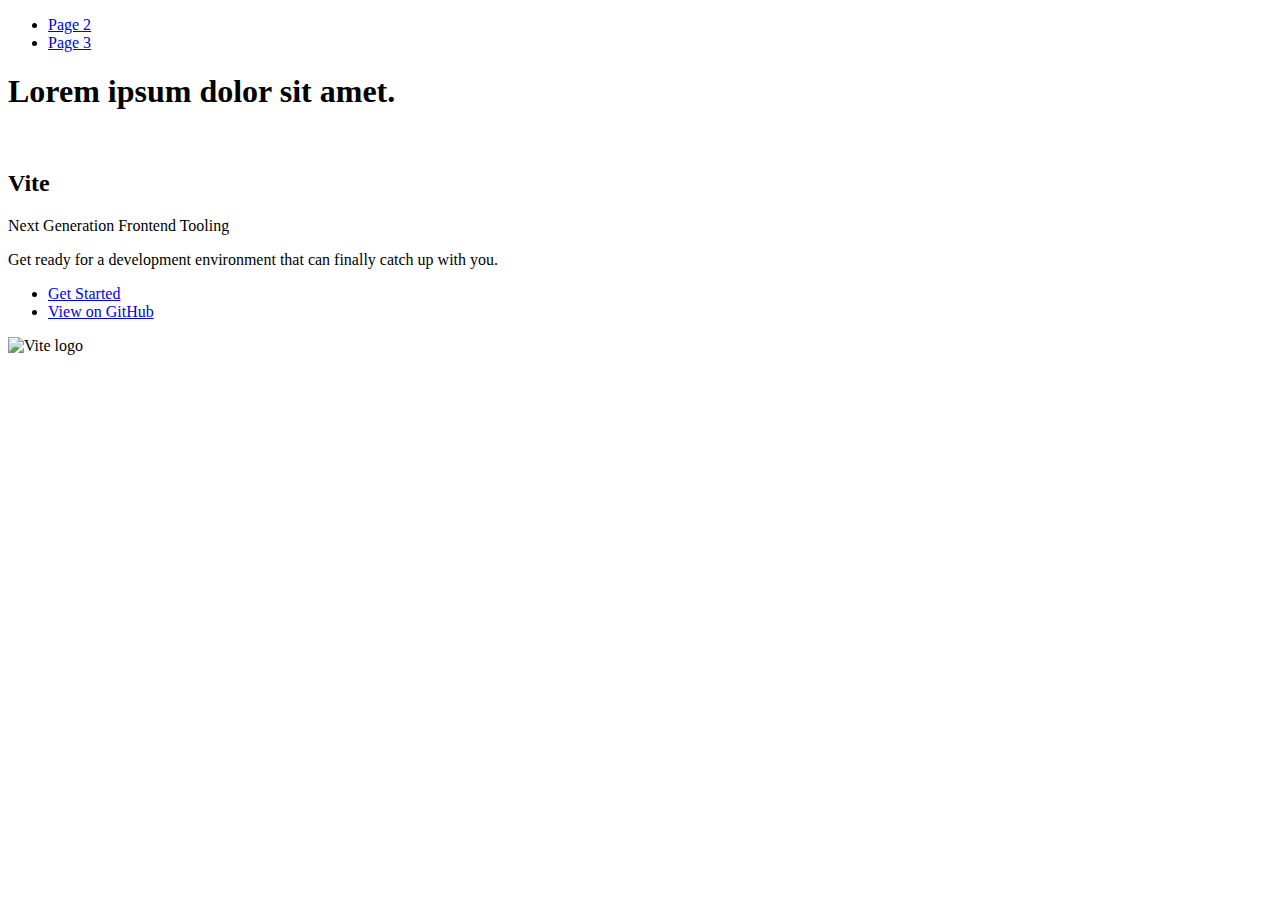
==== index.html @ be514f26 "Deploying to gh-pages from @ kadzutoro/goit-js-hw-10@47ef5baabb5c0cd21e8a56426a380ef4cd390b7b 🚀" ====
<!DOCTYPE html>
<html lang="en">
  <head>
    <meta charset="UTF-8" />
    <link rel="icon" type="image/svg+xml" href="/goit-js-hw-10/favicon.svg" />
    <meta name="viewport" content="width=device-width, initial-scale=1.0" />
    <title>Vanilla App Template</title>
  </head>
  <body>
    <header class="header">
  <nav class="nav">
    <ul class="nav-list">
      <li class="nav-item">
        <a href="./page-2.html" class="nav-link">Page 2</a>
      </li>

      <li class="nav-item">
        <a href="./page-3.html" class="nav-link">Page 3</a>
      </li>
    </ul>
  </nav>
</header>


    <section>
      <h1>Lorem ipsum dolor sit amet.</h1>
      <!-- Path to images as from index.html file -->
      <img src="/goit-js-hw-10/assets/javascript-8dac5379.svg" alt="" />
    </section>

    <!-- Loads the specified .html file -->
    <section class="vite-promo">
  <div class="container">
    <div class="wrapper">
      <h2 class="title">
        <span class="gradient">Vite</span>
      </h2>
      <p class="text">Next Generation Frontend Tooling</p>
      <p class="tagline">
        Get ready for a development environment that can finally catch up with
        you.
      </p>

      <ul class="actions">
        <li class="action">
          <a
            class="link"
            href="https://vitejs.dev/guide/"
            target="_blank"
            rel="noopener noreferrer"
            >Get Started</a
          >
        </li>
        <li class="action">
          <a
            class="link"
            href="https://github.com/vitejs/vite"
            target="_blank"
            rel="noopener noreferrer"
            >View on GitHub</a
          >
        </li>
      </ul>
    </div>

    <div class="thumb">
      <!-- Path to images as from index.html file -->
      <img
        class="pic"
        src="/goit-js-hw-10/assets/vite-logo-51249ca9.png"
        alt="Vite logo"
        width="640"
        height="640"
      />
    </div>
  </div>
</section>

  </body>
</html>
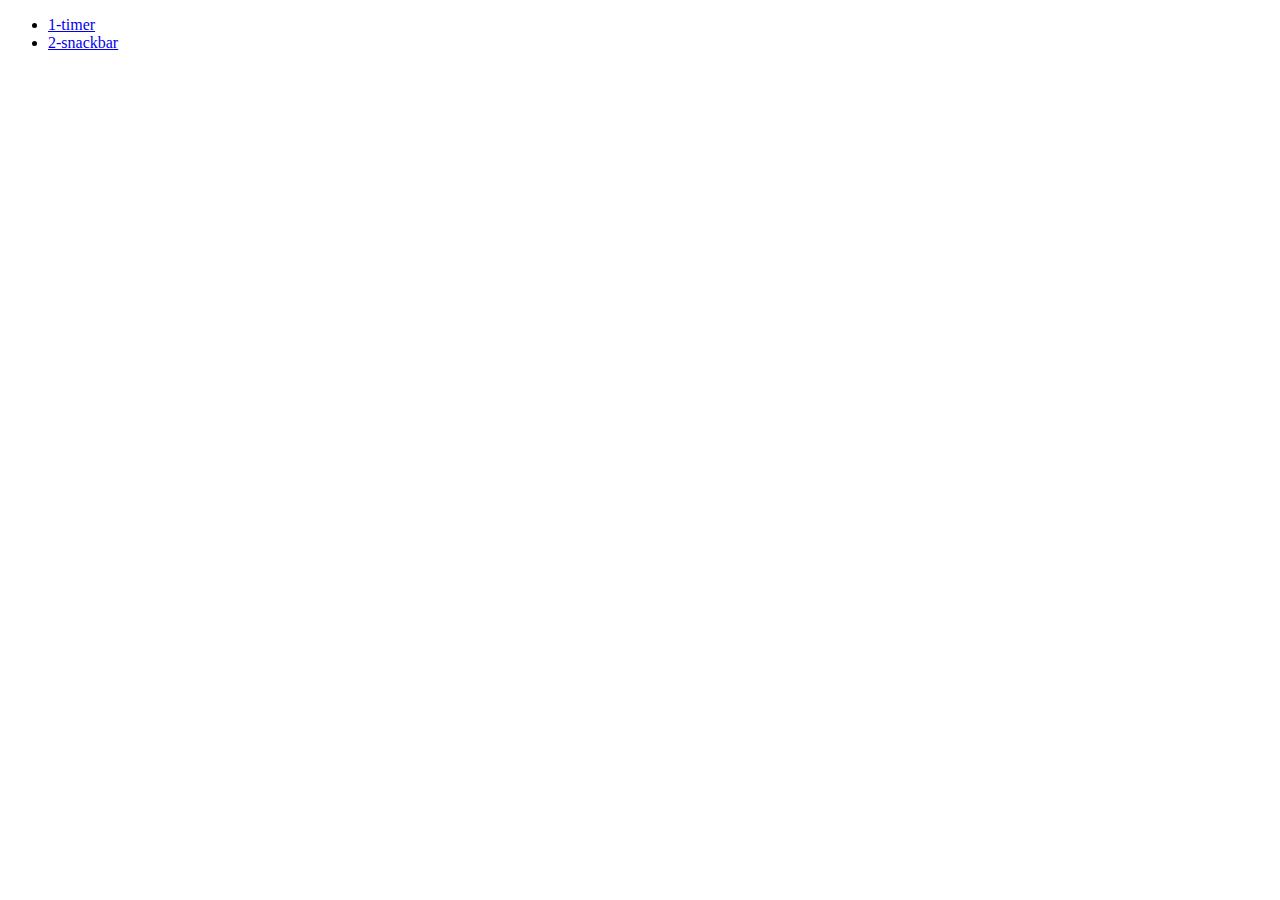
==== commit 89be63e9: "Deploying to gh-pages from @ kadzutoro/goit-js-hw-10@24e280c490c6f066bab0f028c289bc5d09d43f9b 🚀" ====
--- a/index.html
+++ b/index.html
@@ -11,70 +11,15 @@
   <nav class="nav">
     <ul class="nav-list">
       <li class="nav-item">
-        <a href="./page-2.html" class="nav-link">Page 2</a>
+        <a href="../1-timer.html" class="nav-link">1-timer</a>
       </li>
 
       <li class="nav-item">
-        <a href="./page-3.html" class="nav-link">Page 3</a>
+        <a href="../2-snackbar.html" class="nav-link">2-snackbar</a>
       </li>
     </ul>
   </nav>
 </header>
 
-
-    <section>
-      <h1>Lorem ipsum dolor sit amet.</h1>
-      <!-- Path to images as from index.html file -->
-      <img src="/goit-js-hw-10/assets/javascript-8dac5379.svg" alt="" />
-    </section>
-
-    <!-- Loads the specified .html file -->
-    <section class="vite-promo">
-  <div class="container">
-    <div class="wrapper">
-      <h2 class="title">
-        <span class="gradient">Vite</span>
-      </h2>
-      <p class="text">Next Generation Frontend Tooling</p>
-      <p class="tagline">
-        Get ready for a development environment that can finally catch up with
-        you.
-      </p>
-
-      <ul class="actions">
-        <li class="action">
-          <a
-            class="link"
-            href="https://vitejs.dev/guide/"
-            target="_blank"
-            rel="noopener noreferrer"
-            >Get Started</a
-          >
-        </li>
-        <li class="action">
-          <a
-            class="link"
-            href="https://github.com/vitejs/vite"
-            target="_blank"
-            rel="noopener noreferrer"
-            >View on GitHub</a
-          >
-        </li>
-      </ul>
-    </div>
-
-    <div class="thumb">
-      <!-- Path to images as from index.html file -->
-      <img
-        class="pic"
-        src="/goit-js-hw-10/assets/vite-logo-51249ca9.png"
-        alt="Vite logo"
-        width="640"
-        height="640"
-      />
-    </div>
-  </div>
-</section>
-
   </body>
 </html>
